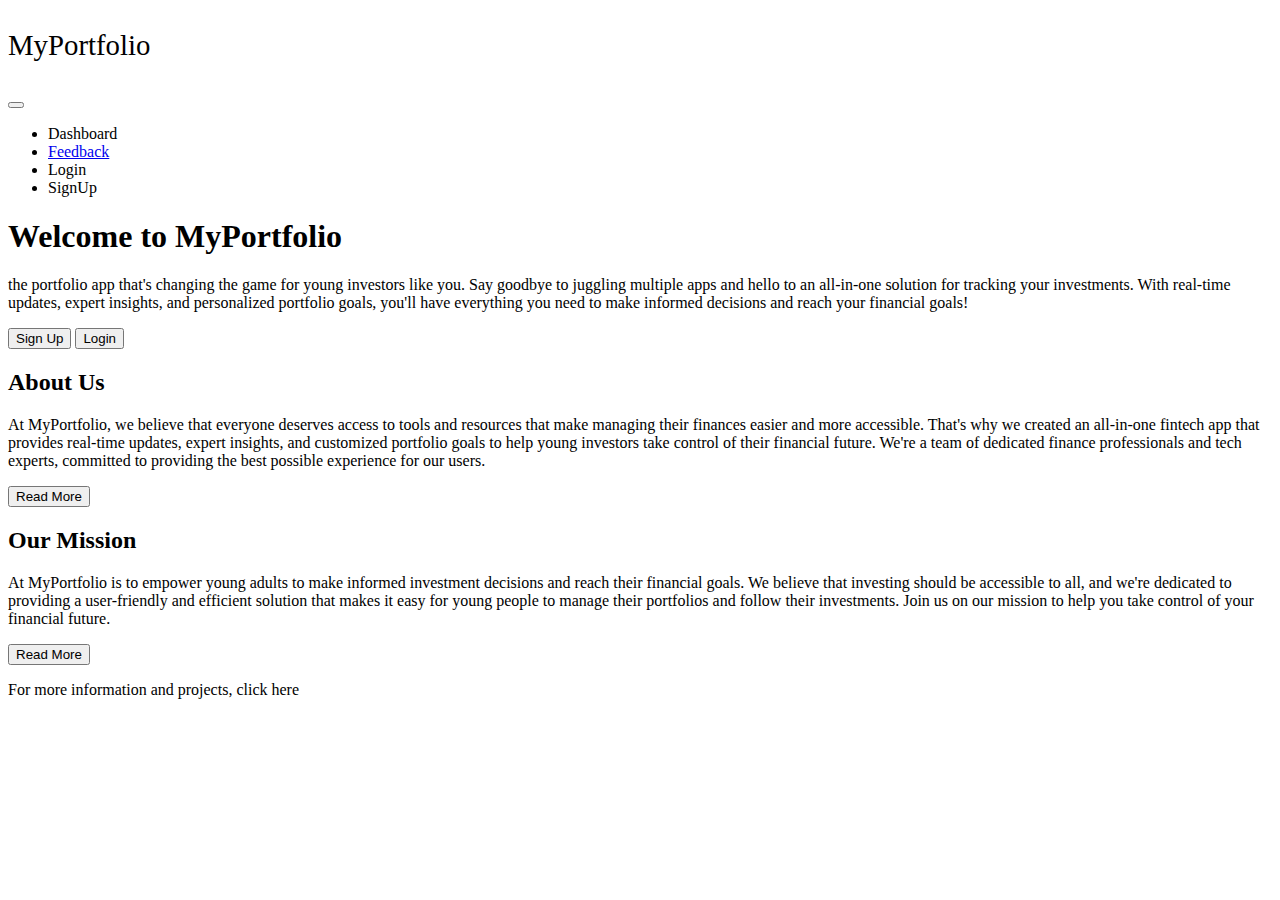
==== src/main/resources/templates/index.html @ e316cddb "updated capstone project, working db and models, controller, commandlinerunner, daos" ====
<!DOCTYPE html>
<html lang="en" xmlns:th="http://www.thymeleaf.org">
<head>
    <meta charset="UTF-8">
    <meta http-equiv="X-UA-Compatible" content="IE=edge">
    <meta name="viewport" content="width=device-width, initial-scale=1.0">
    <!-- Bootstrap CSS -->
    <link href="https://cdn.jsdelivr.net/npm/bootstrap@5.3.0-alpha1/dist/css/bootstrap.min.css" rel="stylesheet" integrity="sha384-GLhlTQ8iRABdZLl6O3oVMWSktQOp6b7In1Zl3/Jr59b6EGGoI1aFkw7cmDA6j6gD" crossorigin="anonymous">
    <link rel="stylesheet" th:href="@{/css/style.css}">

    <title>Index</title>
</head>
<body>
<div class="container text-bg-dark py-4">
    <!-- Nav -->
    <header class="p-3 text-bg-dark">
        <div class="container">
            <div class="d-flex flex-wrap align-items-center">
                <a th:href="@{index}" class="justify-content-center justify-content-md-start col-12 col-md-6 col-lg-7 col-xl-8 fs-4 d-flex align-items-center mb-2 mb-lg-0 text-white text-decoration-none">
                    <!-- have to modify pic -->
                    <p style="font-size: 1.8rem;" id="logo">MyPortfolio</p>
                </a>

                <nav class="col-12 col-md-6 col-lg-5 col-xl-4 navbar navbar-expand-md navbar-dark">
                    <div class="container justify-content-center">
                        <button class="navbar-toggler" type="button" data-bs-toggle="collapse" data-bs-target="#n_bar" aria-controls="navbarNavAltMarkup" aria-label="Toggle navigation">
                            <span class="navbar-toggler-icon"></span>
                        </button>
                        <div class="collapse navbar-collapse justify-content-end" id="n_bar">
                            <ul class="navbar-nav justify-content-center align-items-center">
                                <li class="nav-item active"><a class="nav-link" th:href="@{dashboard}">Dashboard</a></li>
                                <li class="nav-item active"><a class="nav-link" href="#">Feedback</a></li>
                                <li class="nav-item active"><a class="nav-link" th:href="@{login}">Login</a></li>
                                <li class="nav-item active"><a class="nav-link" th:href="@{signup}">SignUp</a></li>
                            </ul>
                        </div>
                    </div>
                </nav>
            </div>
        </div>
    </header>
    <!-- Hero -->
    <div class="px-4 pt-3 my-4 text-center border-bottom text-bg-dark">
        <h1 class="display-4 fw-bold">Welcome to MyPortfolio</h1>
        <div class="col-lg-6 mx-auto">
            <p class="lead mb-2">the portfolio app that's changing the game for young investors like you. Say goodbye to juggling multiple apps and hello to an all-in-one solution for tracking your investments. With real-time updates, expert insights, and personalized portfolio goals, you'll have everything you need to make informed decisions and reach your financial goals!</p>
            <div class="d-grid gap-2 d-sm-flex justify-content-sm-center mb-5">
                <a th:href="@{signup}"><button type="button" class="btn btn-primary btn-lg px-4 me-sm-3">Sign Up</button></a>
                <a th:href="@{login}"><button type="button" class="btn btn-outline-secondary btn-lg px-4">Login</button></a>
            </div>
        </div>
        <div style="max-height: 100%;">
            <div class="container px-2">
                <!-- have to modify pic -->
                <div class="image-hero"></div>
            </div>
        </div>
    </div>

    <!-- Bottom Sections -->
    <div class="row align-items-md-stretch">
        <div class="col-md-6">
            <div class="h-100 p-5 text-bg-secondary rounded-3">
                <h2>About Us</h2>
                <p>At MyPortfolio, we believe that everyone deserves access to tools and resources that make managing their finances easier and more accessible. That's why we created an all-in-one fintech app that provides real-time updates, expert insights, and customized portfolio goals to help young investors take control of their financial future. We're a team of dedicated finance professionals and tech experts, committed to providing the best possible experience for our users.</p>
                <button class="btn btn-outline-light m-2" type="button">Read More</button>
            </div>
        </div>
        <div class="col-md-6">
            <div class="h-100 p-5 bg-light border rounded-3 text-bg-light">
                <h2>Our Mission</h2>
                <p>At MyPortfolio is to empower young adults to make informed investment decisions and reach their financial goals. We believe that investing should be accessible to all, and we're dedicated to providing a user-friendly and efficient solution that makes it easy for young people to manage their portfolios and follow their investments. Join us on our mission to help you take control of your financial future.</p>
                <button class="btn btn-outline-secondary m-2" type="button">Read More</button>
            </div>
        </div>
    </div>
    <footer class="row justify-content-center">
        <div class="p-4 col-auto">
            <p>For more information and projects, click here</p>
        </div>
    </footer>
</div>

<!-- Option 1: Bootstrap Bundle with Popper -->
<script src="https://cdn.jsdelivr.net/npm/bootstrap@5.3.0-alpha1/dist/js/bootstrap.bundle.min.js" integrity="sha384-w76AqPfDkMBDXo30jS1Sgez6pr3x5MlQ1ZAGC+nuZB+EYdgRZgiwxhTBTkF7CXvN" crossorigin="anonymous"></script>
<script th:src="@{/javascript/index.js}"></script>
</body>
</html>
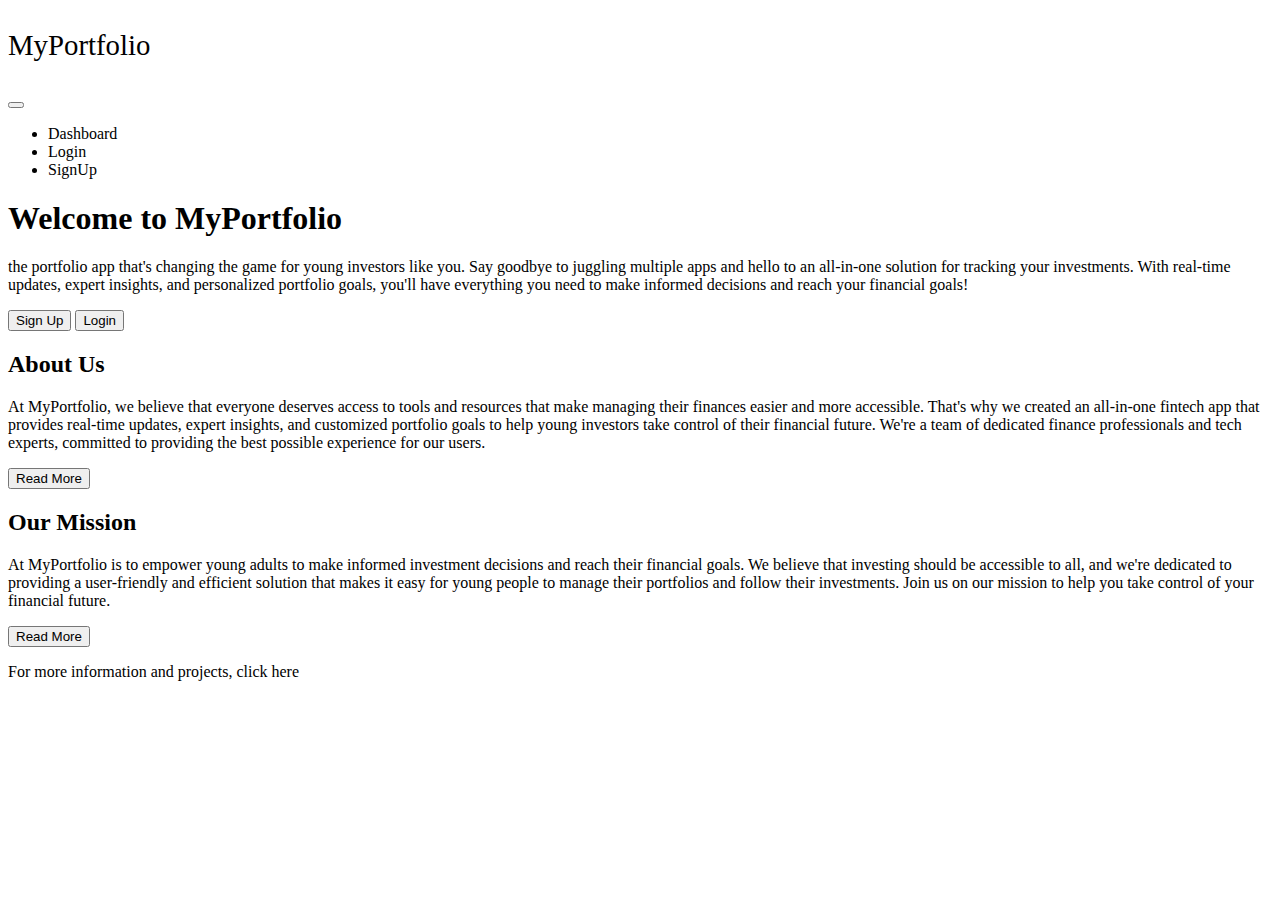
==== commit 1aa037c6: "cleaned up comments, edited out code, api news clean up" ====
--- a/src/main/resources/templates/index.html
+++ b/src/main/resources/templates/index.html
@@ -29,7 +29,7 @@
                         <div class="collapse navbar-collapse justify-content-end" id="n_bar">
                             <ul class="navbar-nav justify-content-center align-items-center">
                                 <li class="nav-item active"><a class="nav-link" th:href="@{dashboard}">Dashboard</a></li>
-                                <li class="nav-item active"><a class="nav-link" href="#">Feedback</a></li>
+
                                 <li class="nav-item active"><a class="nav-link" th:href="@{login}">Login</a></li>
                                 <li class="nav-item active"><a class="nav-link" th:href="@{signup}">SignUp</a></li>
                             </ul>
